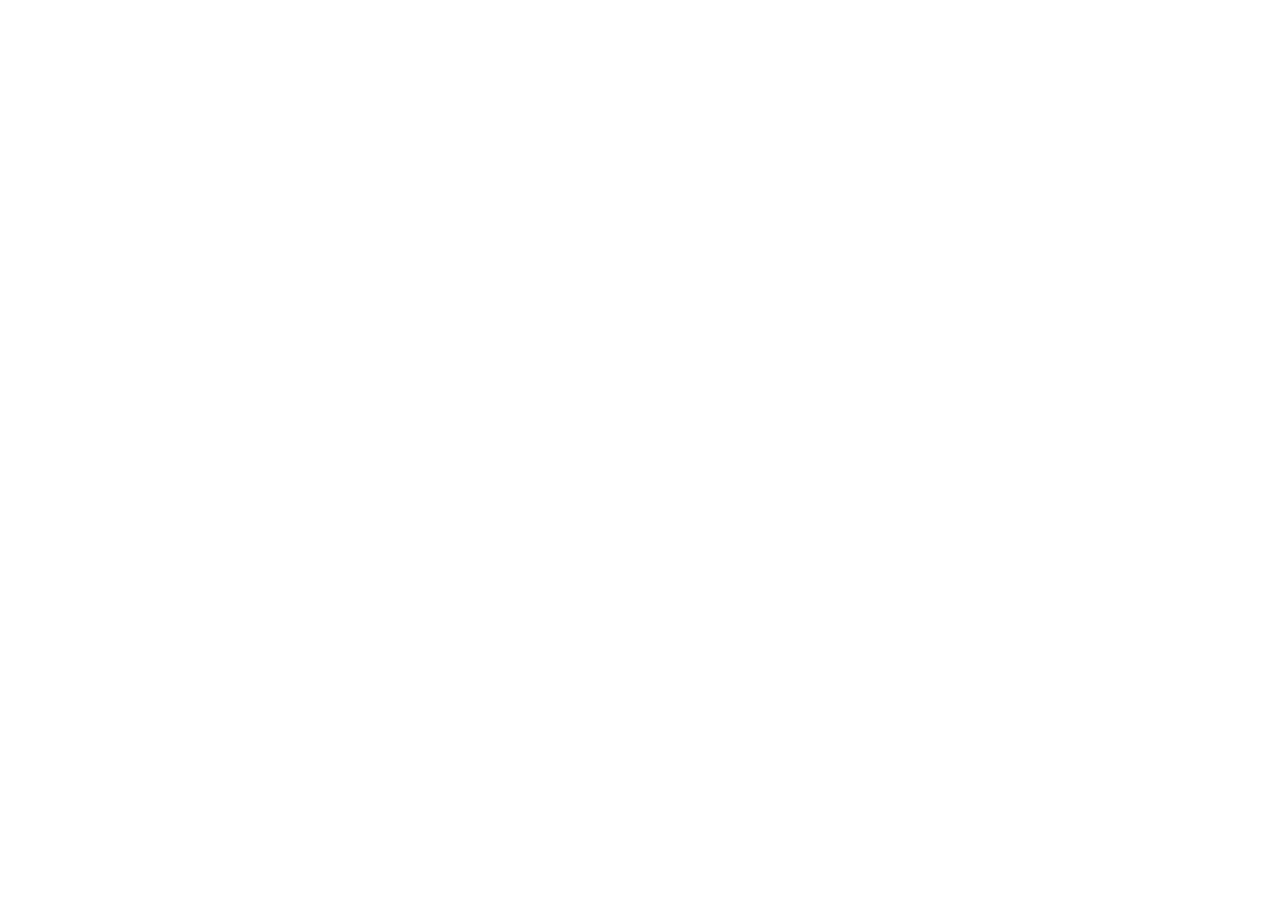
==== desktop/frontend/replay/index.html @ 2941a16b "chore(desktop): add real-component outcome replay prototype" ====
<!doctype html>
<html lang="en">
<meta charset="utf-8">
<meta name="viewport" content="width=device-width,initial-scale=1">
<title>Desktop · real component replay</title>
<link rel="stylesheet" href="../../dev/viewer.css">
<link rel="stylesheet" href="../../app.css">
<style>
body { display:flex; flex-direction:column; }
#replay { flex:none; max-height:38vh; overflow:auto; padding:12px 24px; border-bottom:1px solid var(--color-text-secondary); font:14px/1.45 system-ui; }
#replay p { margin:6px 0; }
#replay button { border:1px solid var(--color-text-secondary); padding:5px 12px; margin:4px 8px 4px 0; border-radius:6px; }
#replay button:disabled { opacity:.4; }
#replay pre { white-space:pre-wrap; overflow-wrap:anywhere; font-size:12px; }
#replay summary { cursor:pointer; }
#app { flex:1; min-height:0; height:auto; }
</style>
<div id="replay"></div>
<div id="app"></div>
<script src="../../dev/xterm.js"></script>
<script type="module">
import './transport.js';
const script = document.createElement('script');
script.src = '../../target/replay.js';
document.body.append(script);
</script>
</html>
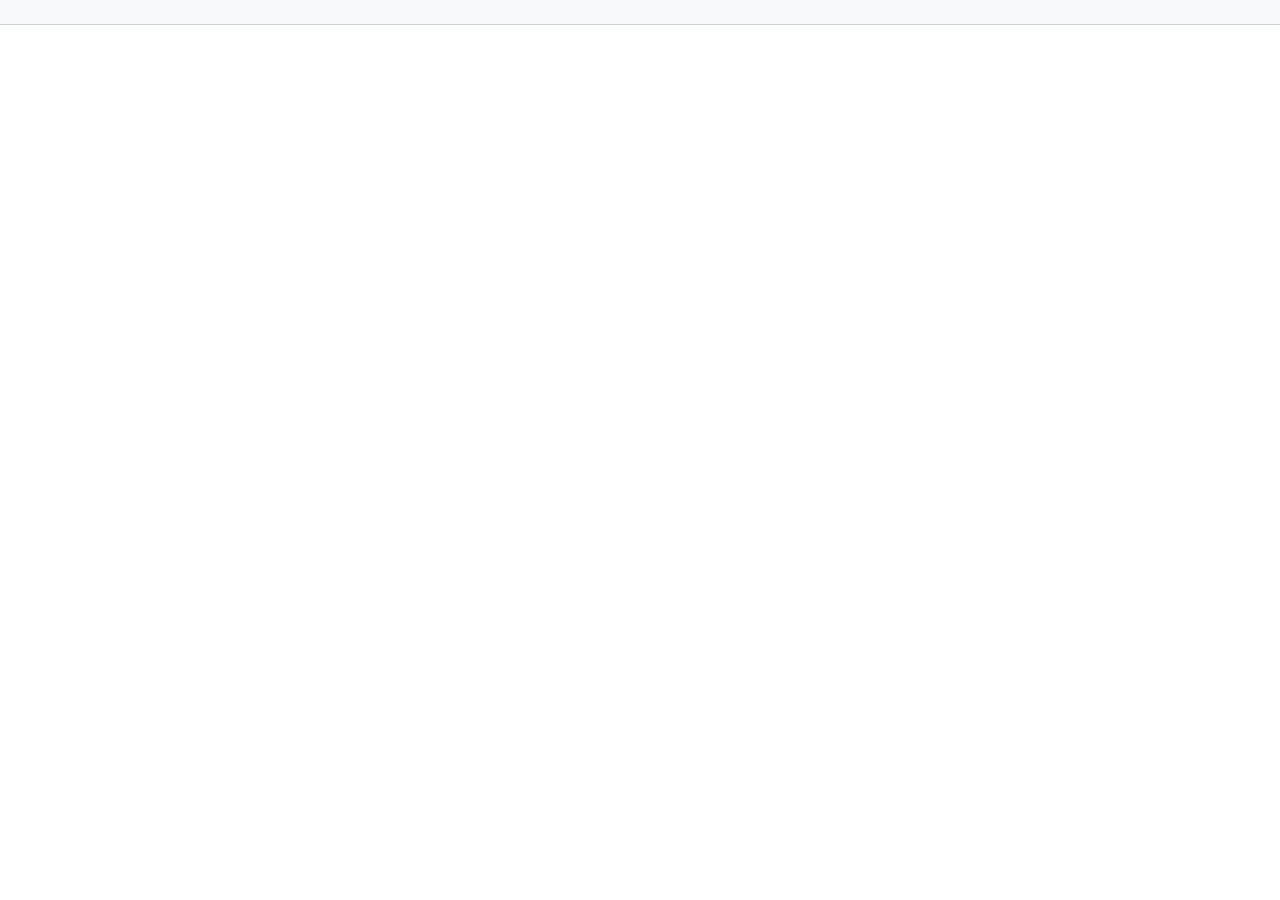
==== commit 5061fd00: "chore(desktop): retain final transcript review replay" ====
--- a/desktop/frontend/replay/index.html
+++ b/desktop/frontend/replay/index.html
@@ -1,27 +1,13 @@
 <!doctype html>
-<html lang="en">
-<meta charset="utf-8">
-<meta name="viewport" content="width=device-width,initial-scale=1">
-<title>Desktop · real component replay</title>
-<link rel="stylesheet" href="../../dev/viewer.css">
-<link rel="stylesheet" href="../../app.css">
+<html lang="en"><meta charset="utf-8"><meta name="viewport" content="width=device-width,initial-scale=1">
+<title>Quiet transcript · real-component replay</title>
 <style>
-body { display:flex; flex-direction:column; }
-#replay { flex:none; max-height:38vh; overflow:auto; padding:12px 24px; border-bottom:1px solid var(--color-text-secondary); font:14px/1.45 system-ui; }
-#replay p { margin:6px 0; }
-#replay button { border:1px solid var(--color-text-secondary); padding:5px 12px; margin:4px 8px 4px 0; border-radius:6px; }
-#replay button:disabled { opacity:.4; }
-#replay pre { white-space:pre-wrap; overflow-wrap:anywhere; font-size:12px; }
-#replay summary { cursor:pointer; }
-#app { flex:1; min-height:0; height:auto; }
+html,body{height:100%;margin:0}body{display:flex;flex-direction:column;background:#f8f9fb;color:#202632;font:14px/1.45 system-ui}
+#replay{flex:none;max-height:30vh;overflow:auto;padding:12px 24px;border-bottom:1px solid #ccd1da}#replay p{margin:6px 0}
+button{font:inherit;background:white;border:1px solid #a6adba;padding:5px 12px;margin:4px 8px 4px 0;border-radius:6px;cursor:pointer}button:disabled{opacity:.4;cursor:default}
+pre{white-space:pre-wrap;overflow-wrap:anywhere;font-size:12px}summary{cursor:pointer}
+#application{flex:1;min-height:0;width:100%;max-width:100%;align-self:center;border:0;background:white}
 </style>
-<div id="replay"></div>
-<div id="app"></div>
-<script src="../../dev/xterm.js"></script>
-<script type="module">
-import './transport.js';
-const script = document.createElement('script');
-script.src = '../../target/replay.js';
-document.body.append(script);
-</script>
-</html>
+<div id="replay"></div><iframe id="application" title="Real Desktop application"></iframe>
+<script>const url=new URL(location.href);url.searchParams.delete('variant');url.searchParams.delete('compare');url.searchParams.set('provider','openseek');history.replaceState(null,'',url);const frameURL=new URL('./app.html',location.href);frameURL.search=url.search;frameURL.searchParams.set('reload',String(Date.now()));document.getElementById('application').src=frameURL.href;</script>
+<script src="../../target/replay.js"></script></html>
